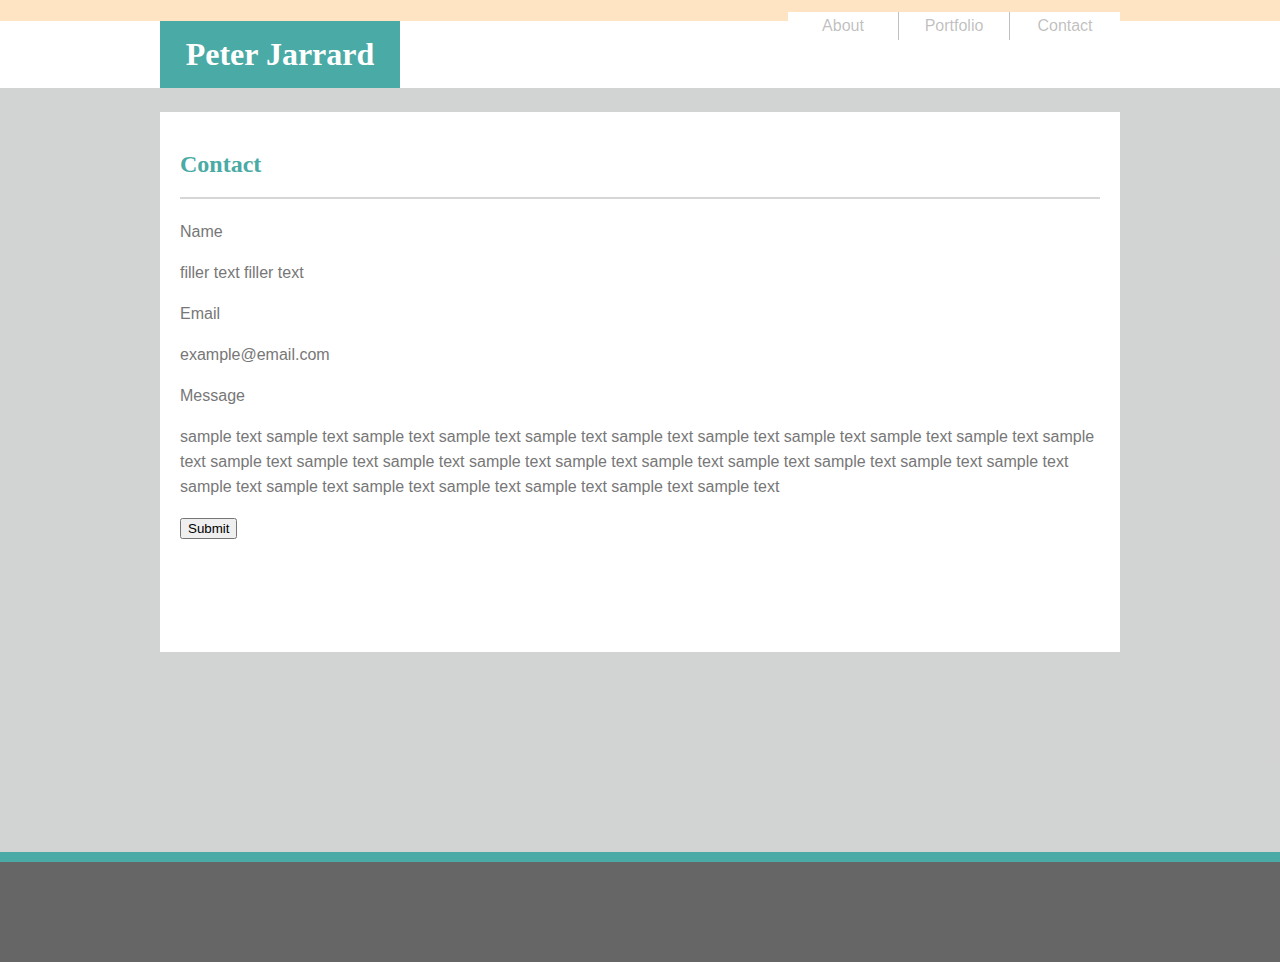
==== contact.html @ cd16be8b "formatting of aboutme almost complete, needs additional work for contact and portfolio" ====
<!DOCTYPE html>
<html>
<head>
    <meta charset="utf-8" />
    <meta http-equiv="X-UA-Compatible" content="IE=edge">
    <title>Peter Jarrard's Portfolio</title>
    <meta name="viewport" content="width=device-width, initial-scale=1.0">
    <link rel="stylesheet" href="assets/css/style.css">
    <!-- <link rel="stylesheet" href="assets/css/reset.css"> -->
</head>

<body>

    <header>

        <div class="title">
            <h1 class="yourname">Peter Jarrard</h1>

            <div class="contact">Contact</div>
            <div class="portfolio">Portfolio</div>
            <div class="about">About</div>

                        <!-- <div class="contact">Contact</div> -->
                        <!-- <div class="portfolio">Portfolio</div> -->
                        <!-- <div class="about">About</div> -->

            <!-- <link class="contact" href="contact.html">Contact
            <div class="portfolio"> <link rel="stylesheet" href="portfolio.html"> Portfolio</div>
            <div class="about"> <link rel="aboutme" href="index.html"> About</div> -->

        </div>

    </header>
       
    <div class="content">
        <!-- <p class="aboutme">
            About Me
        </p> -->

        <div class="text">
                <!-- <p class="aboutme"> -->
                    <p>
                        <h2 class="subtitle">Contact</h2>
                    </p>
                    <p class="contactname">
                        Name 
                    </p>
                    <p class="namefield">
                        filler text filler text
                    </p>
                    <p class="Email">
                        Email
                    </p>
                    <p class="emailfield">
                        example@email.com
                    </p>
                    <p class="message">
                        Message 
                    </p> 
                    <p class="messagetext">
                            sample text sample text sample text sample text sample text sample text sample text sample text sample text 
                            sample text sample text sample text sample text sample text sample text sample text sample text sample text 
                            sample text sample text sample text sample text sample text sample text sample text sample text sample text sample text 
                    </p>

                    <p class="submit">
                        <button>Submit</button>
                    </p>   
                
       
        </div>  
    </div>

      



    <footer>
        
    </footer>

</body>

</html>
---- assets/css/style.css ----
html {
    background-color: bisque;
}


header {
    background-color: #ffffff;
    text-align: center;
    width: 100%;
    /* position: relative; */
    /* position: absolute; */
    /* top: 0; */
    /* margin: 0; 
    padding: 0; */
    margin: auto;

    /* border-bottom-style: solid;
    border-bottom-color: red;
    border-bottom-width: thick; */
        
}

body {
    background-color: #cbd0d4de;
    /* background-color: red; */
    margin: 0;
    padding: 0;
   
   
    /* border-style: solid;
    border-color: red;
    border-width: thick; */

    /* added to help fit screen, might be wrong */
    /* height: 100%;
    width: 100%;
    position: absolute; */
}

.title {
    margin: auto;
    width: 960px;
}

.yourname {
    background-color: #4aaaa5;
    color: #ffffff;
    font-family: Georgia, 'Times New Roman', Times, serif;
    width: 25%;
    padding-top: 15px;
    padding-bottom: 15px;
    margin-bottom: -10%;
}

h5 {
    font-family: Arial, Helvetica, sans-serif;
    color: #a2adc3;
    padding: 5px;
    margin-bottom: 10px;
}

.contact, .portfolio, .about {
    font-family: Arial, Helvetica, sans-serif;
    /* remove background color when done */
    color: #77777777;
    /* width: 10%; */
    padding: 5px;
    /* margin-bottom: 10px; */
    margin-top: 20px;
    /* display: inline; */
    /* float: right; */
    /* clear: both; */
}

.contact {

    background-color: #ffffffff;
    /* width: 10%; */
    width: 100px;
    float: right;
    
} 

.portfolio {
    background-color: #ffffffff;
    /* width: 10%; */
    width: 100px;
    float: right;
    border-right-color: #77777777;
    border-right-style: solid;
    border-right-width: thin;

}

.about {
    background-color:  #ffffffff;
    width: 100px;
    float: right;
    border-right-color: #77777777;
    border-right-style: solid;
    border-right-width: thin;
}

.content {
    background-color: #ffffff;
    clear: both;
    width: 960px;
    margin: auto;

    /* border-style: solid;
    border-color: red;
    border-width: thick; */
}

.text {
    color: #777777;
    font-family: Arial, Helvetica, sans-serif;
    line-height: 25px;
    /* clear:  both; */
    height: 500px;
    padding: 20px;
    margin-top: 12.5%;
    overflow: auto;
    /* overflow: hidden; */

    /* border-style: solid;
    border-color: red;
    border-width: thick; */
}

.subtitle {
    font-family: Georgia, 'Times New Roman', Times, serif;
    color: #4aaaa5;
    /* border-bottom-style: solid;
    border-bottom-color: #cccccccc;
    border-bottom-width: 2.5px;
    border-top-style: none; */
    border-bottom: 2.5px solid #cccccccc;
    width: 100%;
    /* margin-top: 0%; */
    padding-bottom: 20px;
    /* height: 35px; */
    clear: both;
}

.image {
    clear: both;
    width: 200px;
    height:150px;
    float: left;
    /* padding: 5px;    */
    padding-right: 15px;
}

footer {
    background-color: #666666;
    border-top: solid;
    border-top-color: #4aaaa5;
    border-top-width: 10px;
    width: 100%;
    clear: both;
    height: 100px;
    margin-top: 200px;

    /* added to make fit screen, might be wrong */
    /* position: absolute;
    bottom: 0; */
}
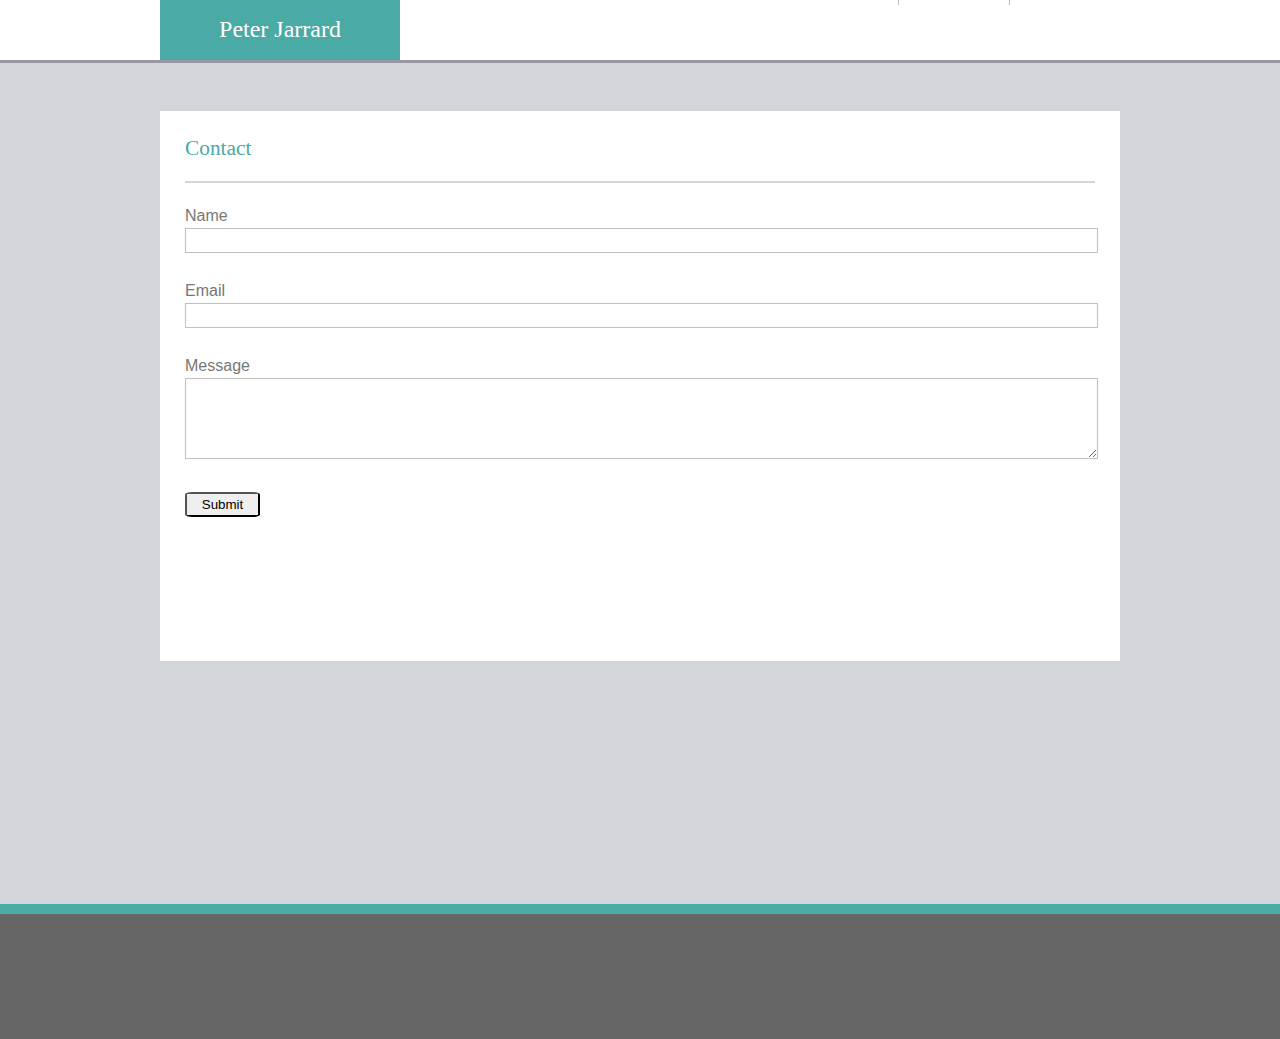
==== commit b955e22c: "portfolio" ====
--- a/contact.html
+++ b/contact.html
@@ -5,6 +5,7 @@
     <meta http-equiv="X-UA-Compatible" content="IE=edge">
     <title>Peter Jarrard's Portfolio</title>
     <meta name="viewport" content="width=device-width, initial-scale=1.0">
+    <link rel="stylesheet" href="assets/css/reset.css">
     <link rel="stylesheet" href="assets/css/style.css">
     <!-- <link rel="stylesheet" href="assets/css/reset.css"> -->
 </head>
@@ -16,65 +17,66 @@
         <div class="title">
             <h1 class="yourname">Peter Jarrard</h1>
 
-            <div class="contact">Contact</div>
+            <!-- <div class="contact">Contact</div>
             <div class="portfolio">Portfolio</div>
-            <div class="about">About</div>
+            <div class="about">About</div> -->
 
-                        <!-- <div class="contact">Contact</div> -->
-                        <!-- <div class="portfolio">Portfolio</div> -->
-                        <!-- <div class="about">About</div> -->
+            <!-- <div class="contact">Contact</div> -->
+            <!-- <div class="portfolio">Portfolio</div> -->
+            <!-- <div class="about">About</div> -->
 
-            <!-- <link class="contact" href="contact.html">Contact
-            <div class="portfolio"> <link rel="stylesheet" href="portfolio.html"> Portfolio</div>
-            <div class="about"> <link rel="aboutme" href="index.html"> About</div> -->
+            <div class="contact"><a href="contact.html">Contact</a></div>
+            <div class="portfolio"><a href="portfolio.html">Portfolio</a></div>
+            <div class="about"><a href="index.html">About</a></div>
 
         </div>
 
     </header>
        
     <div class="content">
-        <!-- <p class="aboutme">
-            About Me
-        </p> -->
-
+  
         <div class="text">
-                <!-- <p class="aboutme"> -->
+                
                     <p>
                         <h2 class="subtitle">Contact</h2>
                     </p>
-                    <p class="contactname">
+                    
+                        <p id="contactname">
                         Name 
-                    </p>
-                    <p class="namefield">
-                        filler text filler text
-                    </p>
-                    <p class="Email">
-                        Email
-                    </p>
-                    <p class="emailfield">
-                        example@email.com
-                    </p>
-                    <p class="message">
-                        Message 
-                    </p> 
-                    <p class="messagetext">
-                            sample text sample text sample text sample text sample text sample text sample text sample text sample text 
-                            sample text sample text sample text sample text sample text sample text sample text sample text sample text 
-                            sample text sample text sample text sample text sample text sample text sample text sample text sample text sample text 
-                    </p>
+                        </p>
+                        <input id="namefield" type="text" maxlength="90">
+                        </p>
+                        
+                        <br>
 
-                    <p class="submit">
+                            <p id="Email">
+                            Email
+                            </p>
+                            <p> 
+                            <input id="emailfield" type="email" maxlength="90"> 
+                            </p>
+                        
+                                <br>
+
+                                    <p id="message">
+                                     Message 
+                                    </p> 
+                                    <p> 
+                                    <textarea id="messagetext"  maxlength="800"></textarea>
+                                    </p>
+                            
+                        <br>
+
+                    <p id="submit"></p>
+                       
                         <button>Submit</button>
-                    </p>   
+                
                 
        
         </div>  
     </div>
 
       
-
-
-
     <footer>
         
     </footer>
--- a/assets/css/style.css
+++ b/assets/css/style.css
@@ -1,42 +1,25 @@
 
 html {
-    background-color: bisque;
-}
-
+    /* background-color: bisque; */
+}
 
 header {
     background-color: #ffffff;
     text-align: center;
+    height: 60px;
     width: 100%;
-    /* position: relative; */
-    /* position: absolute; */
-    /* top: 0; */
-    /* margin: 0; 
-    padding: 0; */
+    border-bottom: outset;
+    border-bottom-color: lavender;
     margin: auto;
-
-    /* border-bottom-style: solid;
-    border-bottom-color: red;
-    border-bottom-width: thick; */
-        
 }
 
 body {
     background-color: #cbd0d4de;
-    /* background-color: red; */
     margin: 0;
     padding: 0;
-   
-   
-    /* border-style: solid;
-    border-color: red;
-    border-width: thick; */
-
-    /* added to help fit screen, might be wrong */
-    /* height: 100%;
-    width: 100%;
-    position: absolute; */
-}
+}
+
+
 
 .title {
     margin: auto;
@@ -47,50 +30,41 @@
     background-color: #4aaaa5;
     color: #ffffff;
     font-family: Georgia, 'Times New Roman', Times, serif;
+    font-size: 18pt;
     width: 25%;
-    padding-top: 15px;
-    padding-bottom: 15px;
+    padding-top: 17px;
+    padding-bottom: 18.5px;
     margin-bottom: -10%;
 }
 
-h5 {
-    font-family: Arial, Helvetica, sans-serif;
-    color: #a2adc3;
+.contact, .portfolio, .about {
+    font-family: Arial, Helvetica, sans-serif;
+    color: #77777777;
     padding: 5px;
-    margin-bottom: 10px;
-}
-
-.contact, .portfolio, .about {
-    font-family: Arial, Helvetica, sans-serif;
-    /* remove background color when done */
-    color: #77777777;
-    /* width: 10%; */
-    padding: 5px;
-    /* margin-bottom: 10px; */
-    margin-top: 20px;
-    /* display: inline; */
-    /* float: right; */
-    /* clear: both; */
+    margin-top: 15px;
+}
+a:link, a:visited {
+    text-decoration: none;
+    color: inherit;
+}
+
+a:hover {
+    color: #4aaaa5;
 }
 
 .contact {
-
     background-color: #ffffffff;
-    /* width: 10%; */
     width: 100px;
     float: right;
-    
 } 
 
 .portfolio {
     background-color: #ffffffff;
-    /* width: 10%; */
     width: 100px;
     float: right;
     border-right-color: #77777777;
     border-right-style: solid;
     border-right-width: thin;
-
 }
 
 .about {
@@ -107,40 +81,26 @@
     clear: both;
     width: 960px;
     margin: auto;
-
-    /* border-style: solid;
-    border-color: red;
-    border-width: thick; */
 }
 
 .text {
     color: #777777;
     font-family: Arial, Helvetica, sans-serif;
     line-height: 25px;
-    /* clear:  both; */
     height: 500px;
-    padding: 20px;
-    margin-top: 12.5%;
-    overflow: auto;
-    /* overflow: hidden; */
-
-    /* border-style: solid;
-    border-color: red;
-    border-width: thick; */
+    padding: 25px;
+    margin-top: 5%;
+    overflow: auto;
 }
 
 .subtitle {
     font-family: Georgia, 'Times New Roman', Times, serif;
     color: #4aaaa5;
-    /* border-bottom-style: solid;
-    border-bottom-color: #cccccccc;
-    border-bottom-width: 2.5px;
-    border-top-style: none; */
+    font-size: 16pt;
     border-bottom: 2.5px solid #cccccccc;
     width: 100%;
-    /* margin-top: 0%; */
     padding-bottom: 20px;
-    /* height: 35px; */
+    margin-bottom: 20px;
     clear: both;
 }
 
@@ -149,8 +109,8 @@
     width: 200px;
     height:150px;
     float: left;
-    /* padding: 5px;    */
-    padding-right: 15px;
+    padding-right: 20px;
+    padding-bottom: 5px;
 }
 
 footer {
@@ -160,11 +120,278 @@
     border-top-width: 10px;
     width: 100%;
     clear: both;
-    height: 100px;
-    margin-top: 200px;
-
-    /* added to make fit screen, might be wrong */
-    /* position: absolute;
-    bottom: 0; */
-}
-
+    height: 125px;
+    margin-top: 242.5px;
+    position: relative;
+    bottom: 0;
+}
+
+/* =============================================   Portfolio CSS   ============================================ */
+/* =============================================   Portfolio CSS   ============================================ */
+#portfoliofooter {
+    background-color: #666666;
+    border-top: solid;
+    border-top-color: #4aaaa5;
+    border-top-width: 10px;
+    width: 100%;
+    clear: both;
+    height: 125px;
+    margin-top: 142.5px;
+    position: relative;
+    bottom: 0;
+}
+
+#pictureframe {
+    color: #777777;
+    font-family: Arial, Helvetica, sans-serif;
+    /* line-height: 25px; */
+    height: 600px;
+    padding: 25px;
+    margin-top: 5%;
+    overflow: auto;
+}
+
+.portfolioimages{
+    /* display: inline; */
+    /* content: icon; */
+    /* width: 960px; */
+    /* margin-left: 260px; */
+    width: 450px;
+    margin-left: 140px;
+    margin-right: 120px;
+    padding-left: 79px;
+    padding-right: 69px;
+}
+
+#image1 {
+    clear: both;
+    width: 200px;
+    height:150px;
+    float: left;
+    /* padding-right: 20px;
+    padding-bottom: 5px; */
+    padding: 10px;
+    /* z-index: 0; */
+}
+
+#image2 {
+    
+    clear: both;
+    width: 200px;
+    height:150px;
+    /* float: left; */
+    /* padding-right: 20px;
+    padding-bottom: 5px; */
+    padding: 10px;
+    /* z-index: 1; */
+}
+
+#image3 {
+    /* clear: both; */
+    width: 200px;
+    height:150px;
+    float: left;
+    /* padding-right: 20px;
+    padding-bottom: 5px; */
+    padding: 10px;
+    /* z-index: 0; */
+}
+
+#image4 {
+    /* clear: both; */
+    width: 200px;
+    height:150px;
+    /* float: left; */
+    /* padding-right: 20px;
+    padding-bottom: 5px; */
+    padding: 10px;
+    /* z-index: 0; */
+}
+
+#image5 {
+    /* clear: both; */
+    width: 200px;
+    height:150px;
+    float: left;
+    /* padding-right: 20px;
+    padding-bottom: 5px; */
+    padding: 10px;
+    /* z-index: 0; */
+}
+
+#image6 {
+    /* clear: both; */
+    width: 200px;
+    height:150px;
+    /* float: left; */
+    /* padding-right: 20px;
+    padding-bottom: 5px; */
+    padding: 10px;
+    /* z-index: 0; */
+}
+
+#imagetext1 {
+    background-color: #4aaaa5;
+    width: 200px;
+    height: 37.5px;
+    /* z-index: 1; */
+    margin-left: 10px;
+    margin-top: -55px;
+    float: left;
+    clear: both;
+
+}
+
+#imagetext2 {
+    background-color: #4aaaa5;
+    width: 200px;
+    height: 37.5px;
+    /* z-index: 3; */
+    position: relative;
+    margin-right: 20px;
+    margin-top: -55px;
+    float: right;
+    clear: both;
+}
+
+#imagetext3 {
+    background-color: #4aaaa5;
+    width: 200px;
+    height: 37.5px;
+    /* z-index: auto; */
+    margin-left: 10px;
+    margin-top: -55px;
+    float: left;
+    clear: both;
+}
+
+#imagetext4 {
+    background-color: #4aaaa5;
+    width: 200px;
+    height: 37.5px;
+    /* z-index: 1; */
+    position: relative;
+    margin-right: 20px;
+    margin-top: -55px;
+    float: right;
+    clear: both;
+}
+
+#imagetext5 {
+    background-color: #4aaaa5;
+    width: 200px;
+    height: 37.5px;
+    /* z-index: 1; */
+    margin-left: 10px;
+    margin-top: -55px;
+    float: left;
+    clear: both;
+}
+
+#imagetext6 {
+    background-color: #4aaaa5;
+    width: 200px;
+    height: 37.5px;
+    /* z-index: 1; */
+    position: relative;
+    margin-right: 20px;
+    margin-top: -57.5px;
+    float: right;
+    clear: both;
+}
+
+
+
+
+
+/* =============================================   Contact CSS   ============================================ */
+/* =============================================   Contact CSS   ============================================ */
+
+#contactname {
+
+}
+
+#namefield {
+    color: #777777;
+    font-family: Arial, Helvetica, sans-serif;
+    font-size: 13pt;
+    border-width: thin;
+    border-color: silver;
+    border-style: solid;
+    padding-left: 10px; 
+    max-height: 25px;
+    resize: none;
+    /* overflow: hidden; */
+    overflow: auto;
+    width: 899px;
+}
+
+#email {
+
+}
+
+#emailfield {
+    color: #777777;
+    font-family: Arial, Helvetica, sans-serif;
+    font-size: 13pt;
+    border-width: thin;
+    border-color: silver;
+    border-style: solid;
+    padding-left: 10px;
+    width: 899px;
+    max-height: 25px;
+    resize: none;
+    overflow: auto;
+
+}
+
+#message {
+
+}
+
+#messagetext {
+    color: #777777;
+    font-family: Arial, Helvetica, sans-serif;
+    font-size: 13pt;
+    border-width: thin;
+    border-color: silver;
+    border-style: solid;
+    padding-left: 10px;
+    /* width: 899px; */
+    min-width: 899px;;
+    max-width: 899px;
+    /* height: 75px; */
+    min-height: 75px;
+    max-height: 200px;
+    /* vertical-align: text-top; */
+    overflow: auto;
+
+
+}
+
+#submit {
+    color: #4aaaa5;
+
+
+}
+
+button {
+    font-family: Arial, Helvetica, sans-serif;
+    font-size: 10pt;
+    /* color: white; */
+    /* background-color: */
+    height: 25px;
+    width: 75px;
+    border-radius: 10%;
+
+}
+
+button:hover {
+    background-color: #4aaaa5;
+    color: white
+}
+
+/* button:selection {
+    transition-property: all;
+
+} */